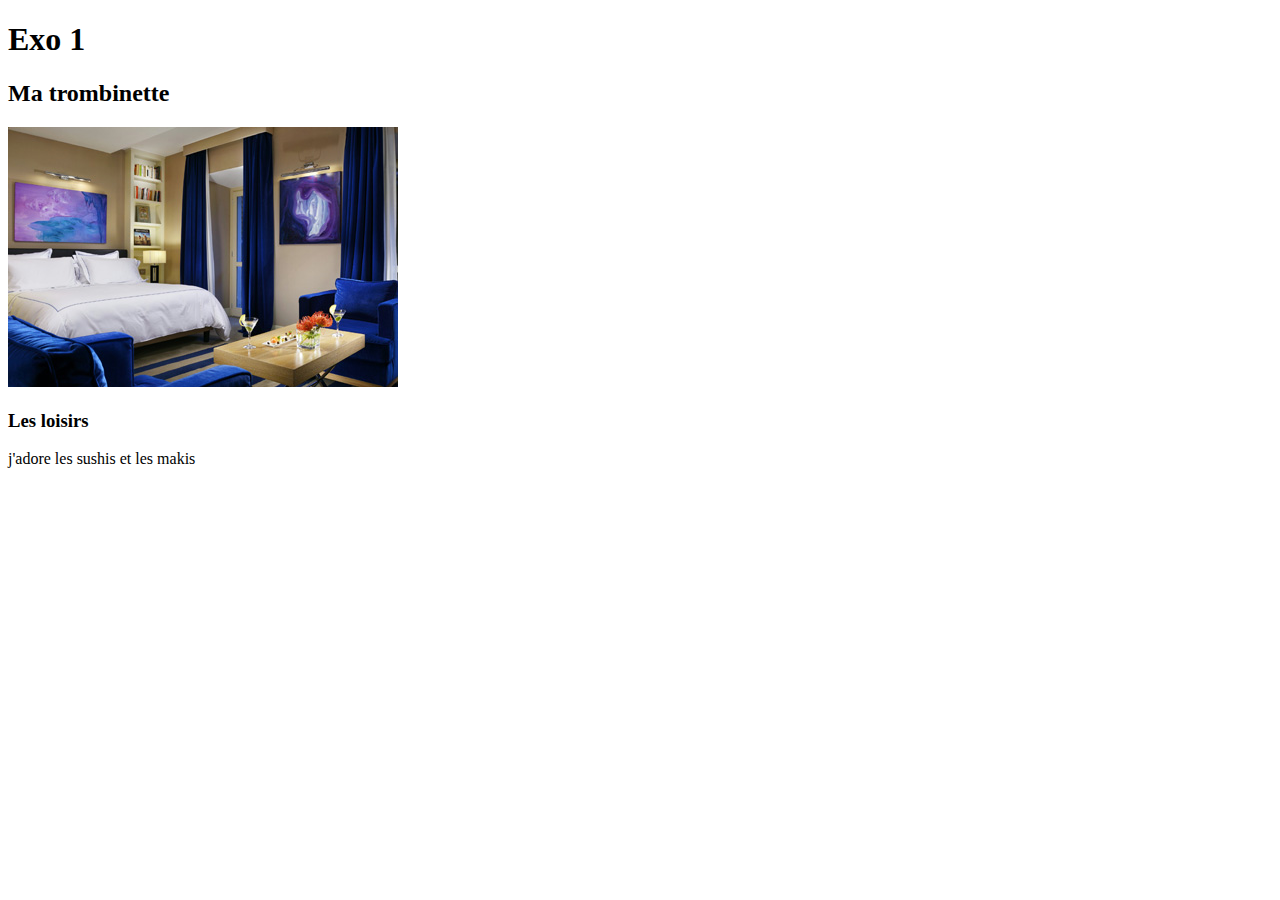
==== index.html @ fd321a2b "quelques modifs sans impact" ====
<!DOCTYPE html>
<html lang="fr">
<head>
	<meta charset="UTF-8">
	<title>Git exo1</title>
</head>
<body>
	<h1>Exo 1</h1>
	<h2>Ma trombinette</h2>
	<img src="./img/hotel-5-etoiles.jpg" alt="hotel-5-etoiles" />
	<h3>Les loisirs</h3>
	<p>j'adore les sushis et les makis</p>
</body>
</html>
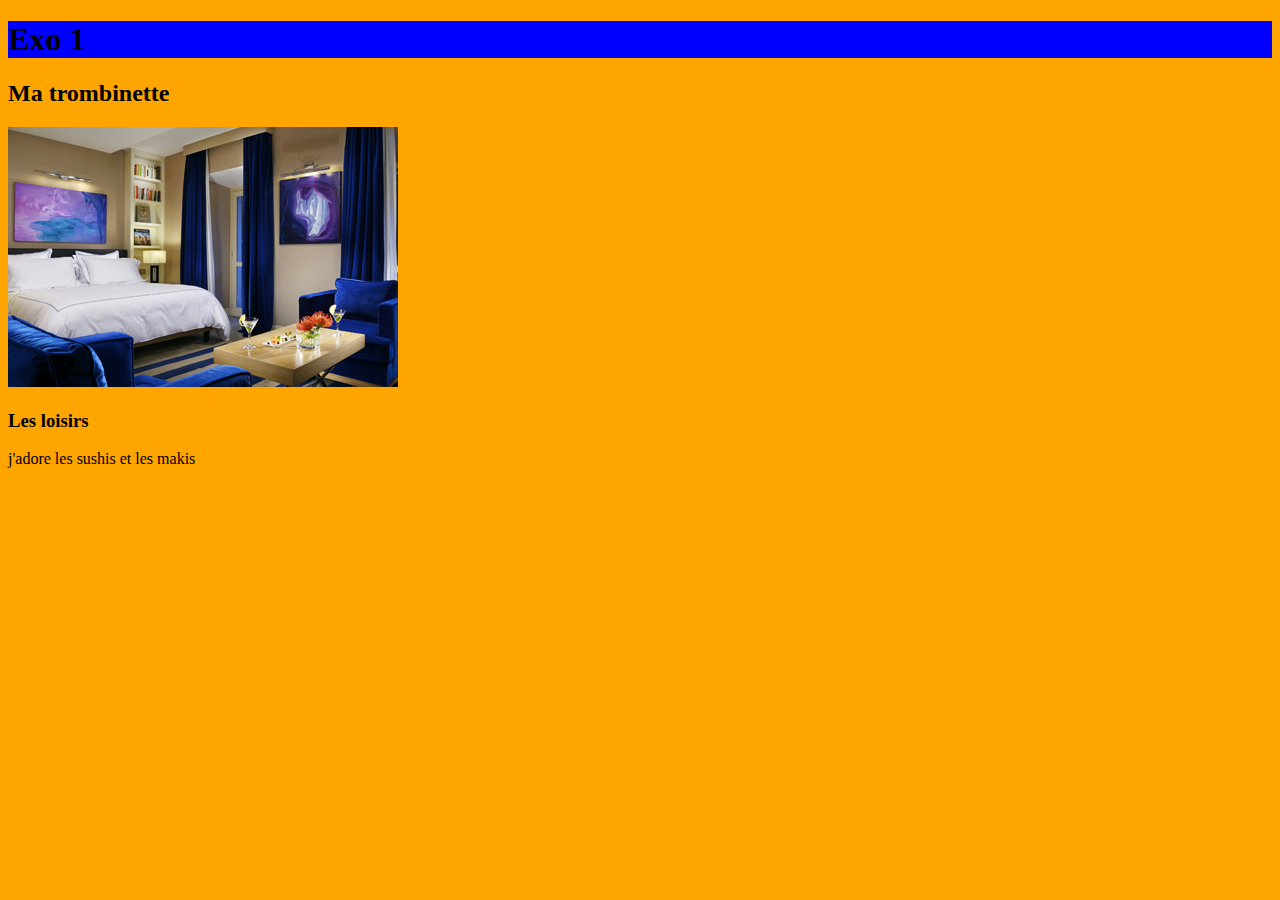
==== commit c78158fa: "ajout du css" ====
--- a/index.html
+++ b/index.html
@@ -3,6 +3,7 @@
 <head>
 	<meta charset="UTF-8">
 	<title>Git exo1</title>
+	<link rel="stylesheet" type="text/css" href="./css/global.css">
 </head>
 <body>
 	<h1>Exo 1</h1>
--- a/css/global.css
+++ b/css/global.css
@@ -0,0 +1,7 @@
+body {
+	background-color: orange;
+}
+
+h1 {
+	background-color: blue;
+}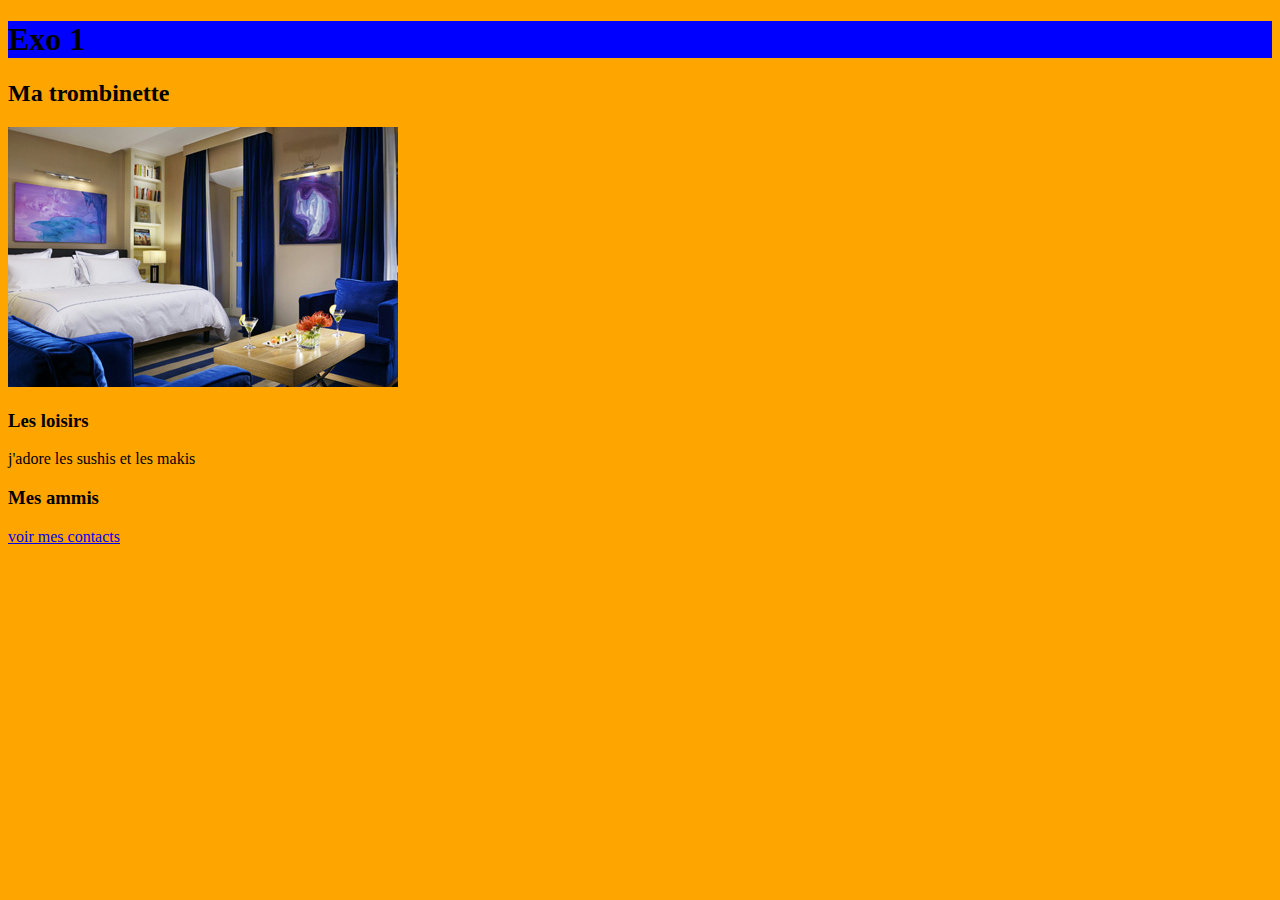
==== commit 08758f9d: "ajout lien vers page contact dans index.html" ====
--- a/index.html
+++ b/index.html
@@ -11,5 +11,7 @@
 	<img src="./img/hotel-5-etoiles.jpg" alt="hotel-5-etoiles" />
 	<h3>Les loisirs</h3>
 	<p>j'adore les sushis et les makis</p>
+	<h3>Mes ammis</h3>
+	<a href="./contact.html">voir mes contacts</a>
 </body>
 </html>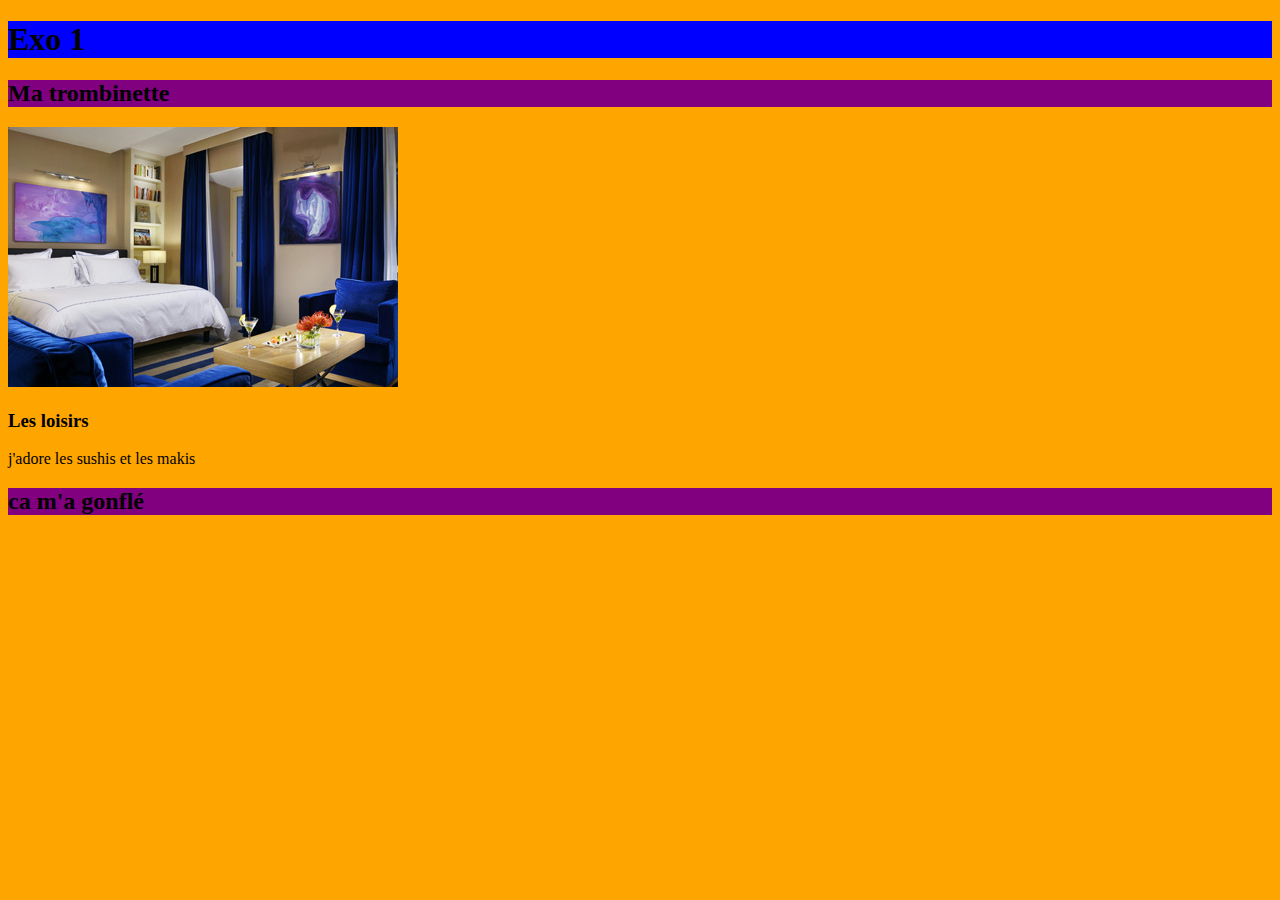
==== commit e8801312: "modif css et ajout h2" ====
--- a/index.html
+++ b/index.html
@@ -11,7 +11,6 @@
 	<img src="./img/hotel-5-etoiles.jpg" alt="hotel-5-etoiles" />
 	<h3>Les loisirs</h3>
 	<p>j'adore les sushis et les makis</p>
-	<h3>Mes ammis</h3>
-	<a href="./contact.html">voir mes contacts</a>
+	<h2>ca m'a gonflé</h2>
 </body>
 </html>--- a/css/global.css
+++ b/css/global.css
@@ -4,4 +4,9 @@
 
 h1 {
 	background-color: blue;
-}+}
+
+h2 {
+	background-color: purple;
+}
+
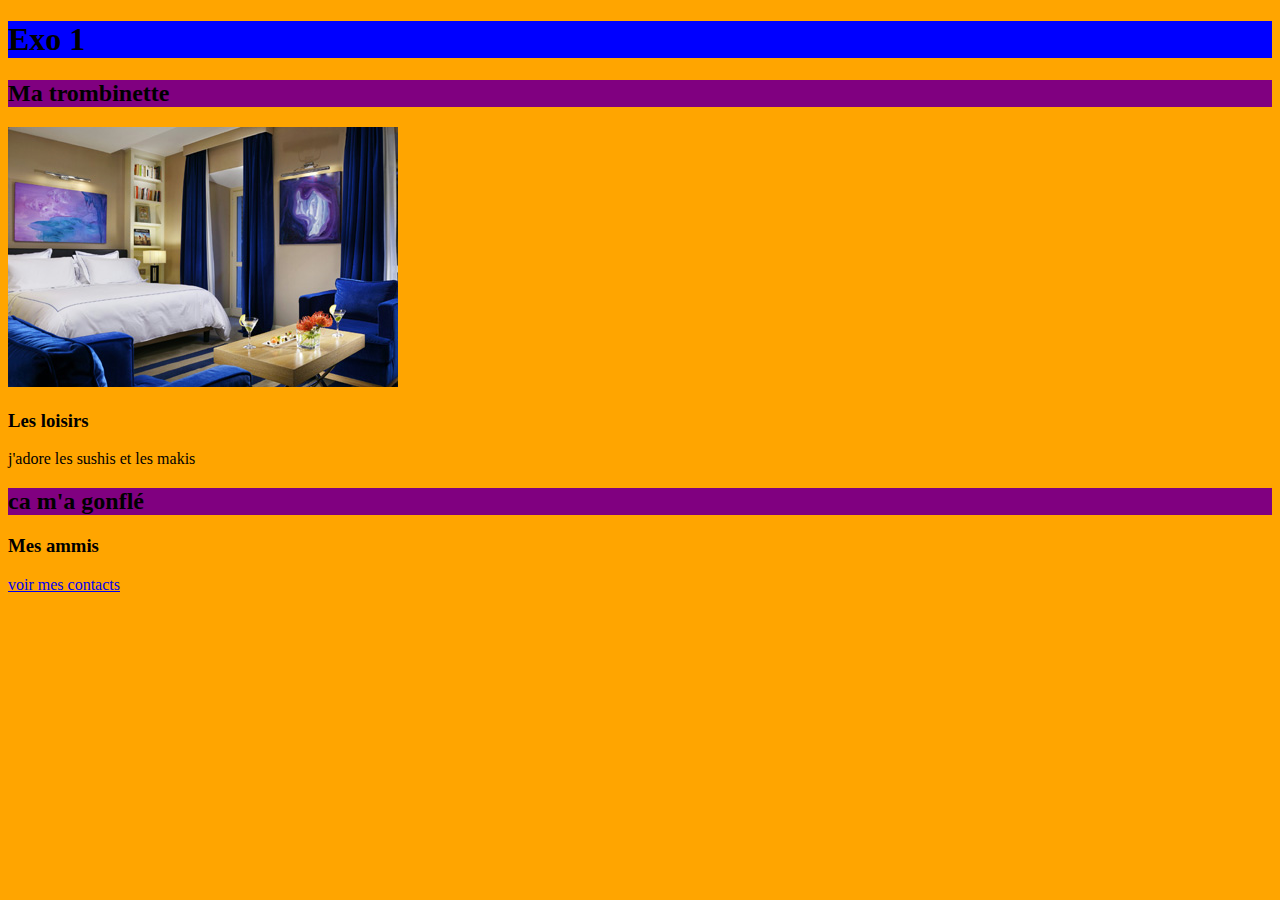
==== commit cb3028f1: "tous conflits résolus" ====
--- a/index.html
+++ b/index.html
@@ -12,5 +12,8 @@
 	<h3>Les loisirs</h3>
 	<p>j'adore les sushis et les makis</p>
 	<h2>ca m'a gonflé</h2>
+
+	<h3>Mes ammis</h3>
+	<a href="./contact.html">voir mes contacts</a>
 </body>
 </html>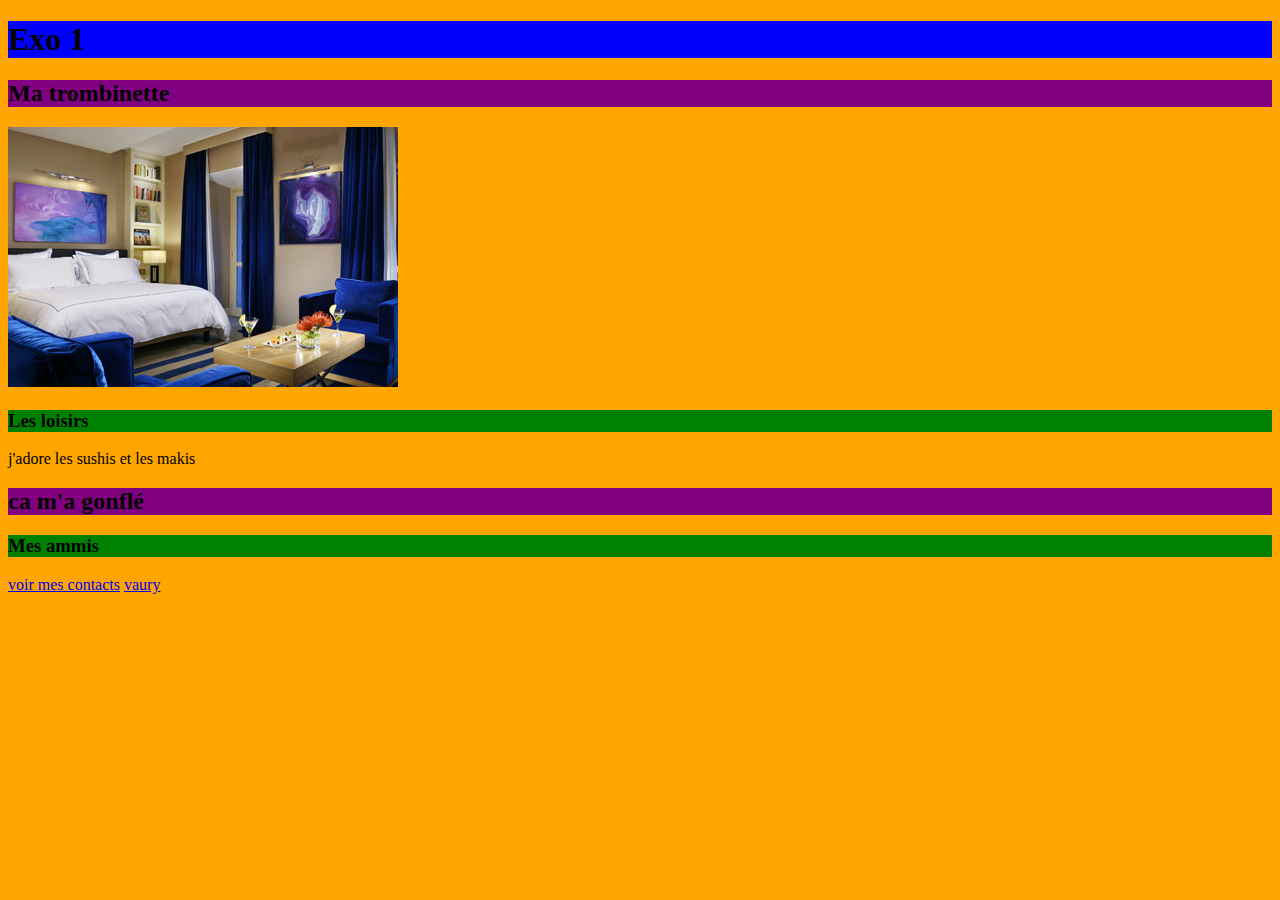
==== commit 73baa580: "ajout vaury" ====
--- a/index.html
+++ b/index.html
@@ -15,5 +15,6 @@
 
 	<h3>Mes ammis</h3>
 	<a href="./contact.html">voir mes contacts</a>
+	<a href="./vaury.html">vaury</a>
 </body>
 </html>--- a/css/global.css
+++ b/css/global.css
@@ -10,3 +10,7 @@
 	background-color: purple;
 }
 
+h3 {
+	background-color: green;
+}
+
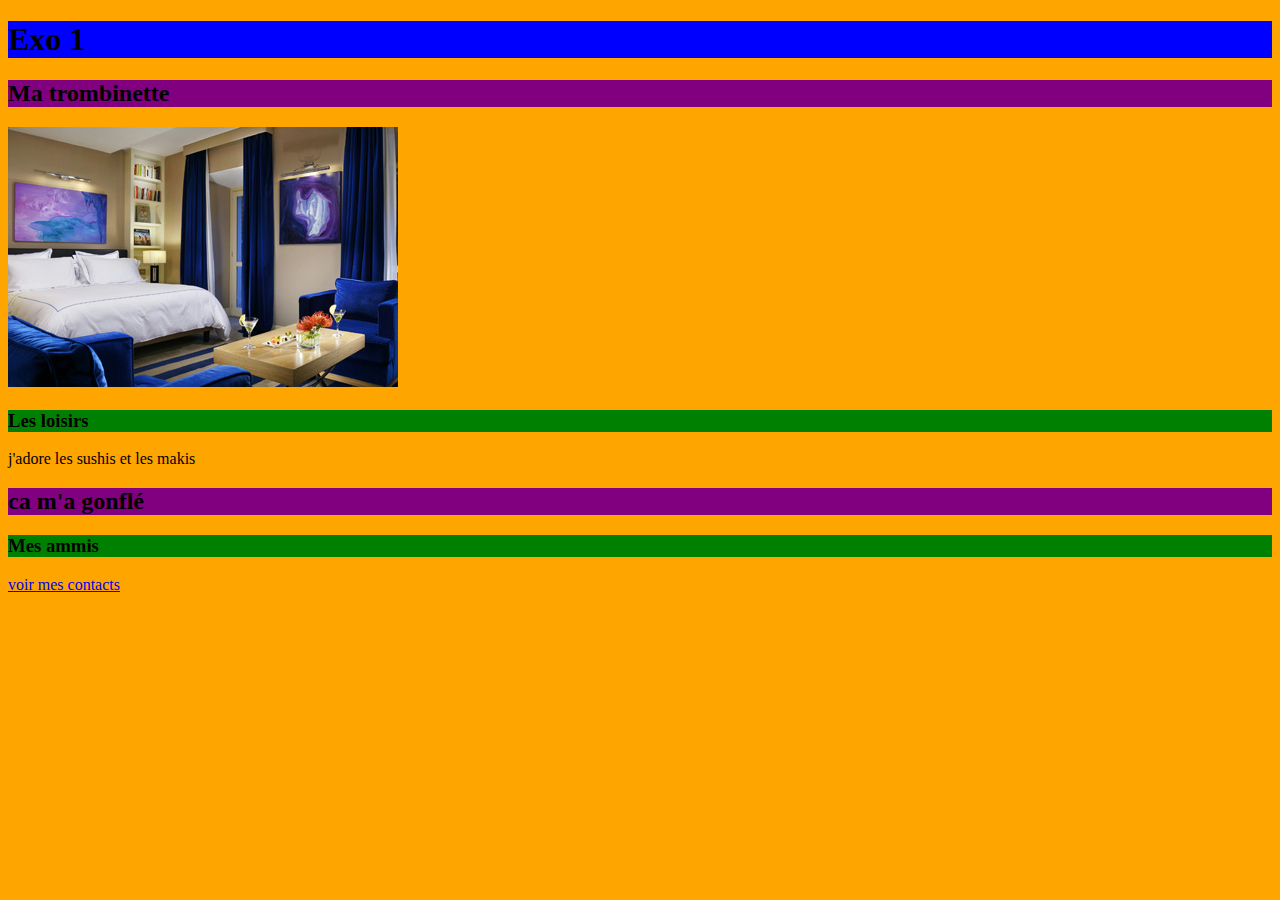
==== commit 95718912: "Revert "ajout vaury"" ====
--- a/index.html
+++ b/index.html
@@ -15,6 +15,5 @@
 
 	<h3>Mes ammis</h3>
 	<a href="./contact.html">voir mes contacts</a>
-	<a href="./vaury.html">vaury</a>
 </body>
 </html>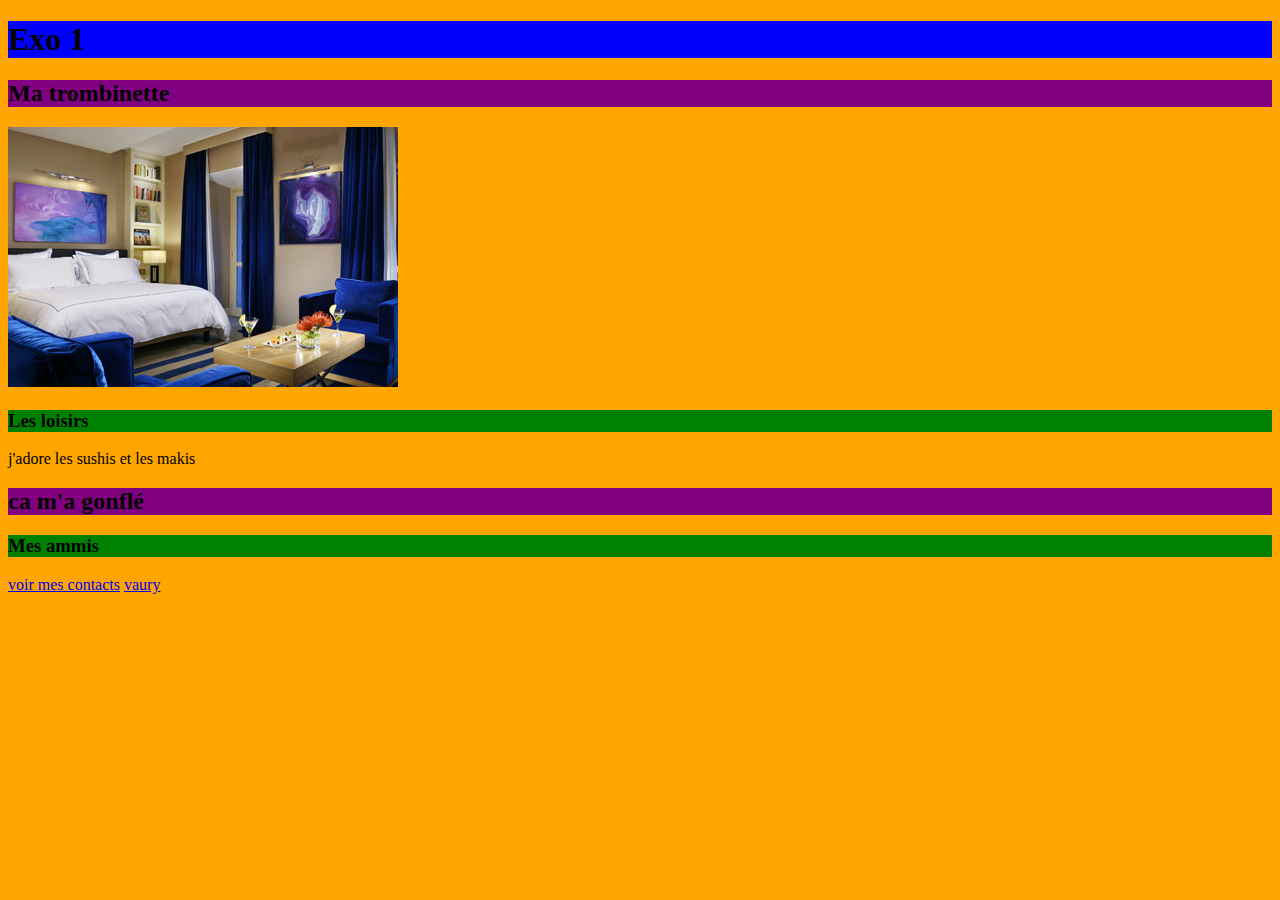
==== commit 196896f5: "Vaury 2 Cartman" ====
--- a/index.html
+++ b/index.html
@@ -15,5 +15,6 @@
 
 	<h3>Mes ammis</h3>
 	<a href="./contact.html">voir mes contacts</a>
+	<a href="./vaury.html">vaury</a>
 </body>
 </html>